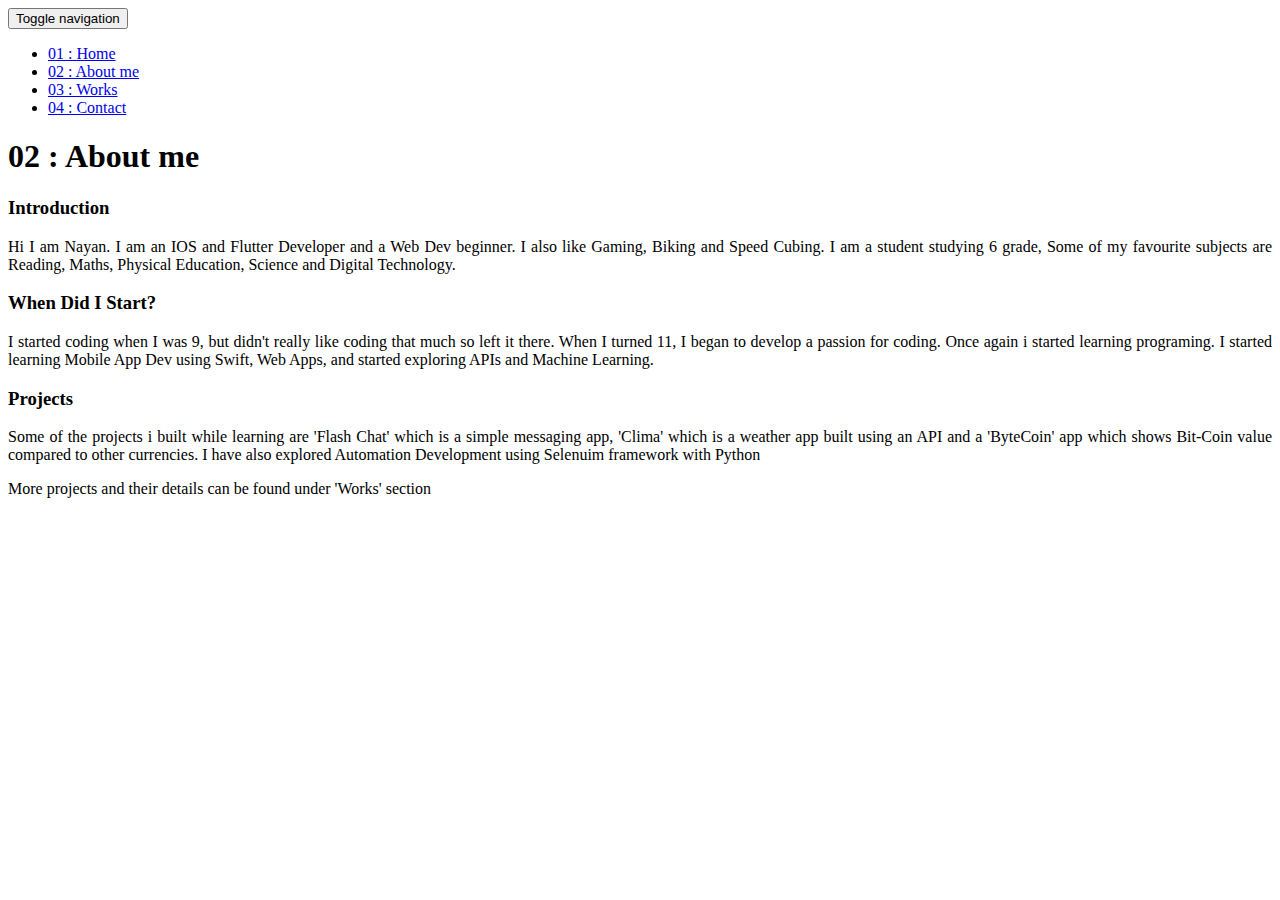
==== templates/about.html @ edcbbca9 "Added all the files required for My Portfolio Project" ====
<!DOCTYPE html>
<html lang="en">

<head>
  <meta charset="UTF-8">
  <meta content="IE=edge" http-equiv="X-UA-Compatible">
  <meta content="width=device-width,initial-scale=1" name="viewport">
  <meta content="description" name="description">
  <meta name="google" content="notranslate" />
  <meta content="Mashup templates have been developped by Orson.io team" name="author">

  <!-- Disable tap highlight on IE -->
  <meta name="msapplication-tap-highlight" content="no">
  
  <link rel="apple-touch-icon" sizes="180x180" href="./static/assets/apple-icon-180x180.png">
  <link href="./static/assets/favicon.ico" rel="icon">

  <title>About Me</title>  

<link href="./static/main.3f6952e4.css" rel="stylesheet"></head>

<body class="">
<div id="site-border-left"></div>
<div id="site-border-right"></div>
<div id="site-border-top"></div>
<div id="site-border-bottom"></div>
 <!-- Add your content of header -->
<header>
  <nav class="navbar  navbar-fixed-top navbar-default">
    <div class="container">
        <button type="button" class="navbar-toggle collapsed" data-toggle="collapse" data-target="#navbar-collapse" aria-expanded="false">
          <span class="sr-only">Toggle navigation</span>
          <span class="icon-bar"></span>
          <span class="icon-bar"></span>
          <span class="icon-bar"></span>
        </button>

      <div class="collapse navbar-collapse" id="navbar-collapse1">
        <ul class="nav navbar-nav ">
          <li><a href="./index.html" title="">01 : Home</a></li>
          <li><a href="./about.html" title="">02 : About me</a></li>
          <li><a href="./works.html" title="">03 : Works</a></li>
          <li><a href="./contact.html" title="">04 : Contact</a></li>
        </ul>


      </div> 
    </div>
  </nav>
</header>

<div class="section-container">
    <div class="container">
      <div class="row">
        <div class="col-xs-12">
          <div class="section-container-spacer text-center">
            <h1 class="h2">02 : About me</h1>
          </div>
          
          <div class="row">
            <div class="col-md-10 col-md-offset-1">
              <div class="row">
                <div class="col-xs-12 col-md-6">
                  <h3>Introduction</h3>
                  <p style="text-align: justify;">Hi I am Nayan. I am an IOS and Flutter Developer and a Web Dev beginner. I also like Gaming, Biking and Speed Cubing. I am a student studying 6 grade, Some of my favourite subjects are Reading, Maths, Physical Education, Science and Digital Technology.
                  </p>
                  <h3>When Did I Start?</h3>
                  <p style="text-align: justify;">I started coding when I was 9, but didn't really like coding that much so left it there. When I turned 11, I began to develop a passion for coding.  Once again i started learning programing. I started learning Mobile App Dev using Swift, Web Apps, and started exploring APIs and Machine Learning.</p>
                  <h3>Projects</h3>
                  <p style="text-align: justify;">Some of the projects i built while learning are 'Flash Chat' which is a simple messaging app, 'Clima' which is a weather app built using an API and a 'ByteCoin' app which shows Bit-Coin value compared to other currencies. I have also explored Automation Development using Selenuim framework with Python</p> 
                  <p style="text-align: justify;">More projects and their details can be found under 'Works' section</p>
                </div>
                <div class="col-xs-12 col-md-6">
                  <img src="./static/assets/images/profile.jpg" class="img-responsive" alt="">
                </div>
              </div>
            </div>
          </div>
          
          
       </div>
      </div>
    </div>
  </div>


<footer class="footer-container text-center">
  <div class="container">
    <div class="row">
      <div class="col-xs-12">
      </div>
    </div>
  </div>
</footer>

<script>
  document.addEventListener("DOMContentLoaded", function (event) {
     navActivePage();
  });
</script>

<!-- Google Analytics: change UA-XXXXX-X to be your site's ID 

<script>
  (function (i, s, o, g, r, a, m) {
    i['GoogleAnalyticsObject'] = r; i[r] = i[r] || function () {
      (i[r].q = i[r].q || []).push(arguments)
    }, i[r].l = 1 * new Date(); a = s.createElement(o),
      m = s.getElementsByTagName(o)[0]; a.async = 1; a.src = g; m.parentNode.insertBefore(a, m)
  })(window, document, 'script', '//www.google-analytics.com/analytics.js', 'ga');
  ga('create', 'UA-XXXXX-X', 'auto');
  ga('send', 'pageview');
</script>

--> <script type="text/javascript" src="./static/main.70a66962.js"></script></body>

</html>
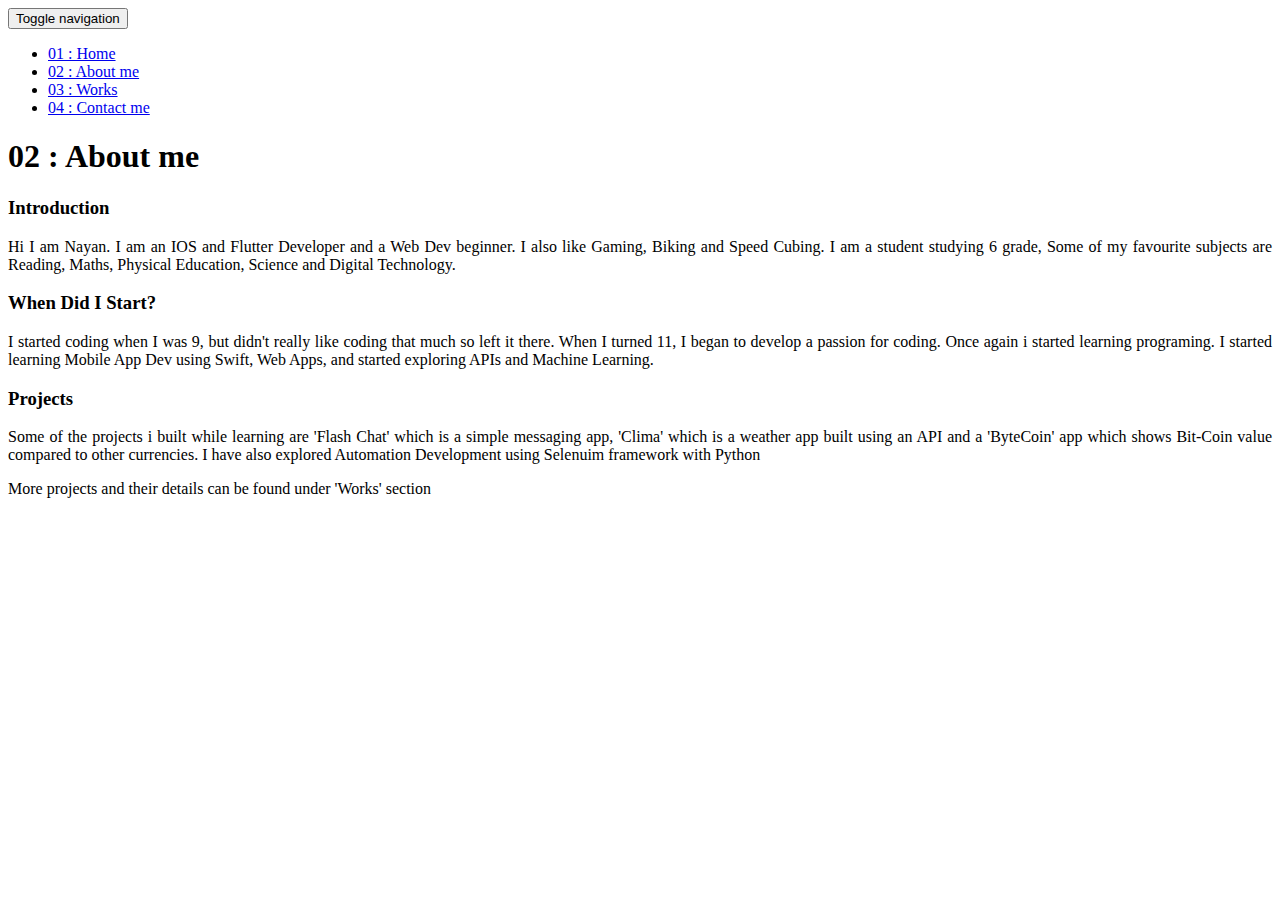
==== commit 63075df1: "My Portfolio" ====
--- a/templates/about.html
+++ b/templates/about.html
@@ -40,7 +40,7 @@
           <li><a href="./index.html" title="">01 : Home</a></li>
           <li><a href="./about.html" title="">02 : About me</a></li>
           <li><a href="./works.html" title="">03 : Works</a></li>
-          <li><a href="./contact.html" title="">04 : Contact</a></li>
+          <li><a href="./contact.html" title="">04 : Contact me</a></li>
         </ul>
 
 
